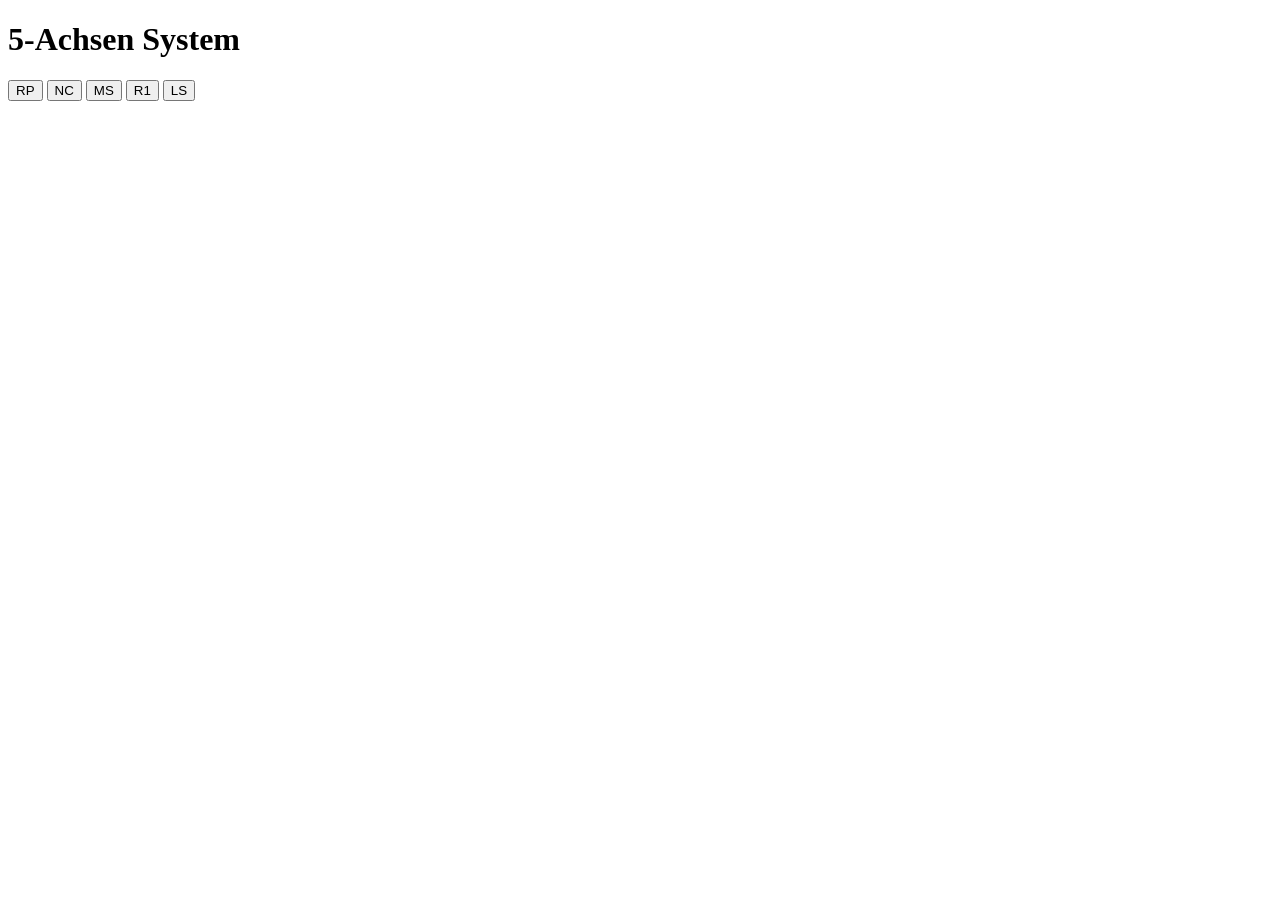
==== index.html @ ac009cf8 "Update index.html" ====
<!DOCTYPE html>
<html lang="de">
<head>
<meta charset="UTF-8">
<title>index</title>
</head>
<body>

<h1>5-Achsen System</h1>

<!-- Die 5 Knöpfe -->
<form action="echo.html" method="get">
  <button name="active" value="RP">RP</button>
  <button name="active" value="NC">NC</button>
  <button name="active" value="MS">MS</button>
  <button name="active" value="R1">R1</button>
  <button name="active" value="LS">LS</button>
</form>

</body>
</html>
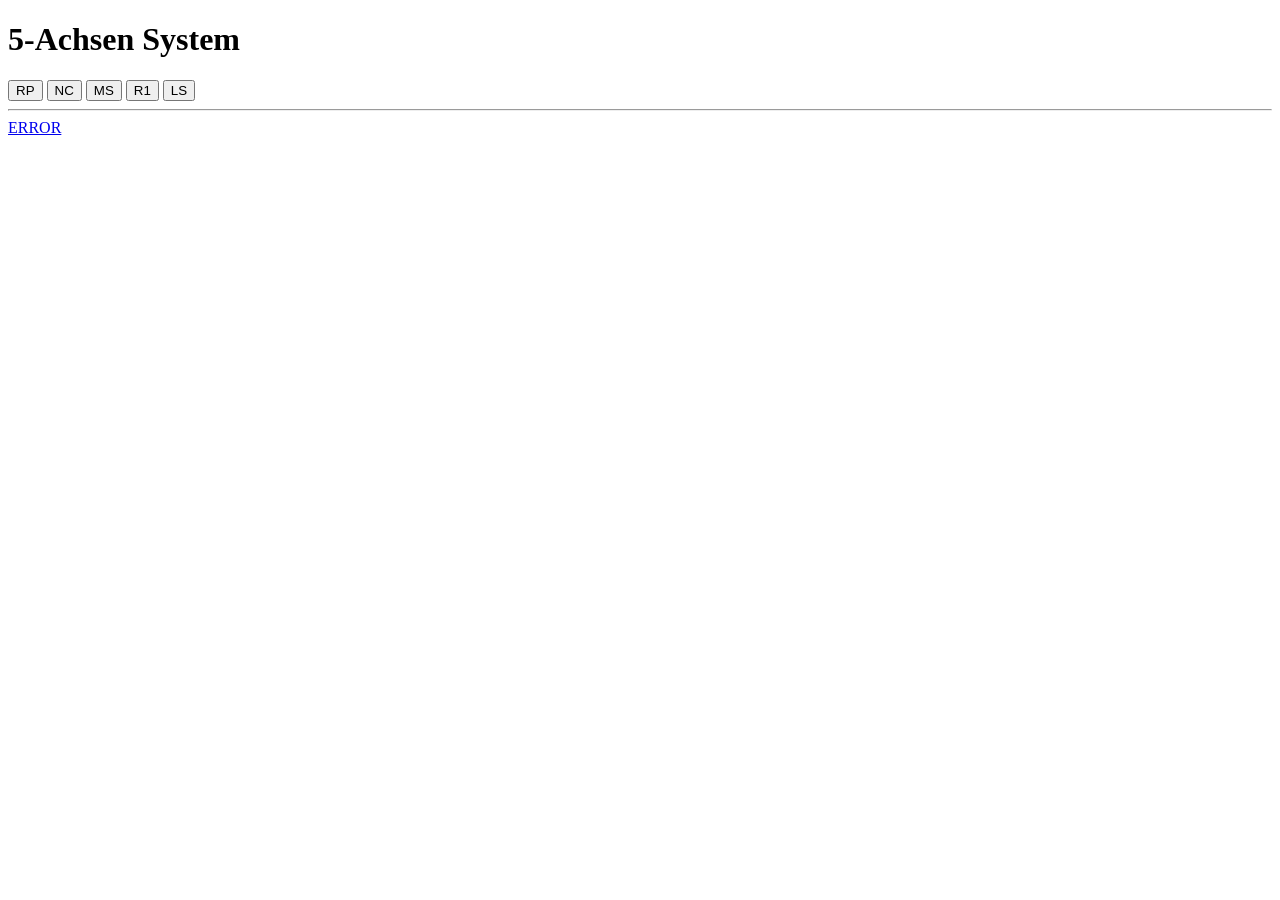
==== commit c9524e6f: "Update index.html" ====
--- a/index.html
+++ b/index.html
@@ -8,7 +8,7 @@
 
 <h1>5-Achsen System</h1>
 
-<!-- Die 5 Knöpfe -->
+<!-- Die 5 Achsen -->
 <form action="echo.html" method="get">
   <button name="active" value="RP">RP</button>
   <button name="active" value="NC">NC</button>
@@ -17,5 +17,10 @@
   <button name="active" value="LS">LS</button>
 </form>
 
+<hr>
+
+<!-- ERROR direkt aus ROOT senden -->
+<a href="error.html?from=index&hint=ROOT+sendet+Fehler">ERROR</a>
+
 </body>
 </html>
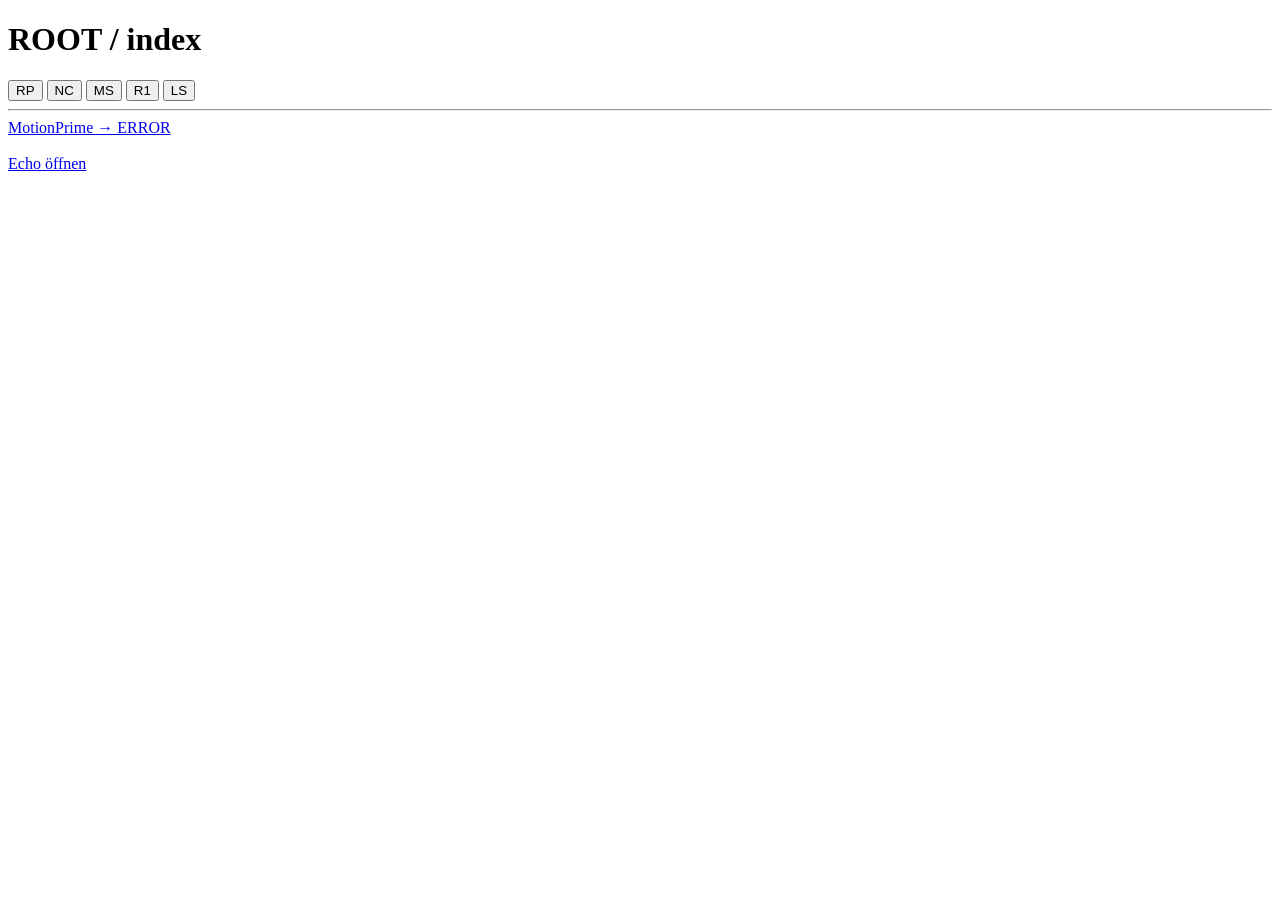
==== commit db22cd87: "Update index.html" ====
--- a/index.html
+++ b/index.html
@@ -2,13 +2,13 @@
 <html lang="de">
 <head>
 <meta charset="UTF-8">
-<title>index</title>
+<title>ROOT</title>
 </head>
 <body>
 
-<h1>5-Achsen System</h1>
+<h1>ROOT / index</h1>
 
-<!-- Die 5 Achsen -->
+<!-- 5 Achsen -->
 <form action="echo.html" method="get">
   <button name="active" value="RP">RP</button>
   <button name="active" value="NC">NC</button>
@@ -19,8 +19,13 @@
 
 <hr>
 
-<!-- ERROR direkt aus ROOT senden -->
-<a href="error.html?from=index&hint=ROOT+sendet+Fehler">ERROR</a>
+<!-- Motion Prime Fehler senden -->
+<a href="error.html?from=MotionPrime&active=NC&hint=MotionPrime+Fehler">MotionPrime → ERROR</a>
+
+<br><br>
+
+<!-- Echo öffnen -->
+<a href="echo.html">Echo öffnen</a>
 
 </body>
 </html>
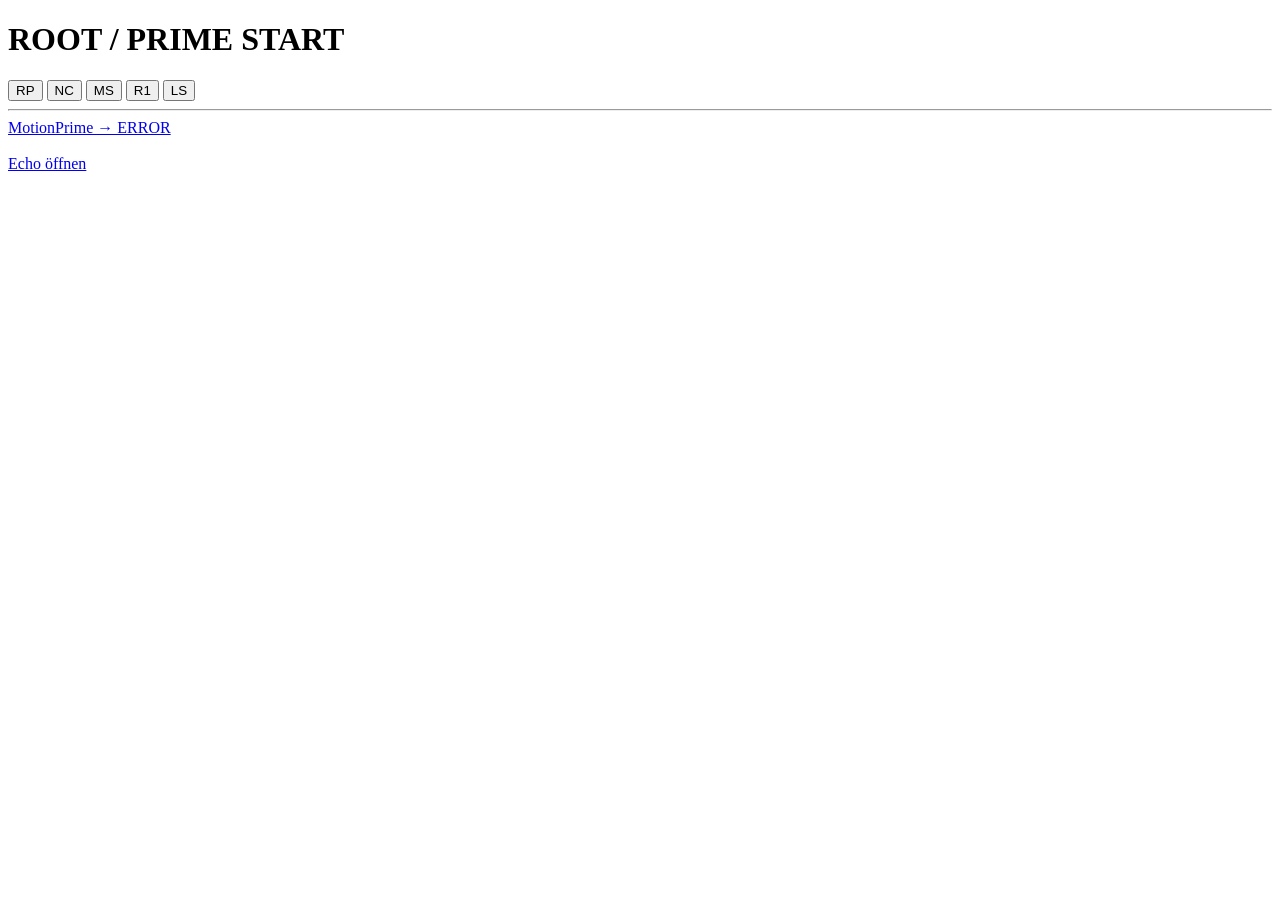
==== commit 8c2137de: "Update index.html" ====
--- a/index.html
+++ b/index.html
@@ -2,11 +2,11 @@
 <html lang="de">
 <head>
 <meta charset="UTF-8">
-<title>ROOT</title>
+<title>PRIME.ROOT.START</title>
 </head>
 <body>
 
-<h1>ROOT / index</h1>
+<h1>ROOT / PRIME START</h1>
 
 <!-- 5 Achsen -->
 <form action="echo.html" method="get">
@@ -19,8 +19,10 @@
 
 <hr>
 
-<!-- Motion Prime Fehler senden -->
-<a href="error.html?from=MotionPrime&active=NC&hint=MotionPrime+Fehler">MotionPrime → ERROR</a>
+<!-- Motion Prime Fehler -->
+<a href="error.html?from=MotionPrime&active=NC&hint=Prime+Trigger+Fehler">
+  MotionPrime → ERROR
+</a>
 
 <br><br>
 
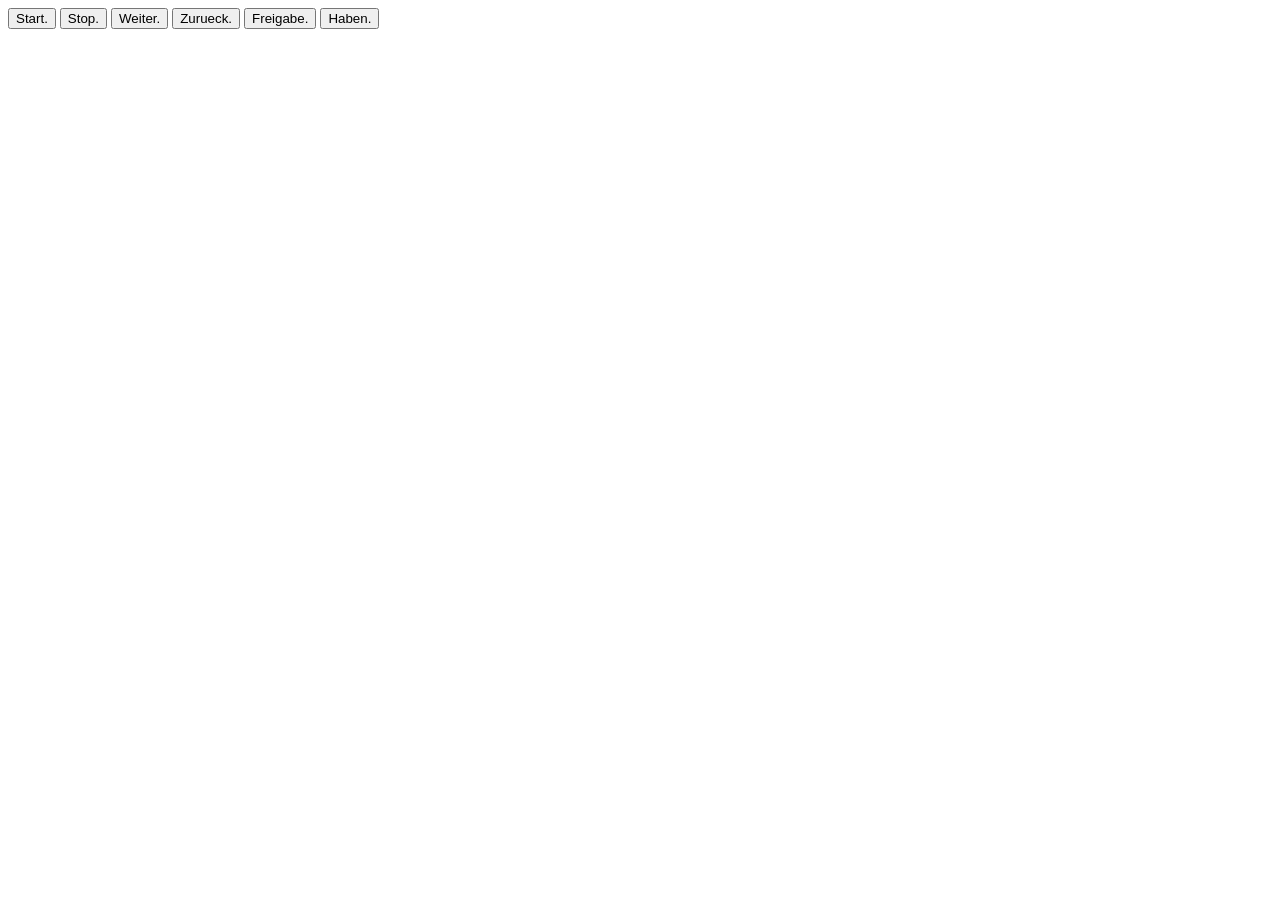
==== commit ab592ee5: "Update index.html" ====
--- a/index.html
+++ b/index.html
@@ -1,33 +1,23 @@
 <!DOCTYPE html>
-<html lang="de">
+<html>
 <head>
-<meta charset="UTF-8">
-<title>PRIME.ROOT.START</title>
+  <meta charset="UTF-8">
+  <title>RESPO MOTION PRIME</title>
+  <link rel="stylesheet" href="style.css">
 </head>
 <body>
 
-<h1>ROOT / PRIME START</h1>
+<div id="respo">
+  <button class="cmd" data-cmd="Start.">Start.</button>
+  <button class="cmd" data-cmd="Stop.">Stop.</button>
+  <button class="cmd" data-cmd="Weiter.">Weiter.</button>
+  <button class="cmd" data-cmd="Zurueck.">Zurueck.</button>
+  <button class="cmd" data-cmd="Freigabe.">Freigabe.</button>
+  <button class="cmd" data-cmd="Haben.">Haben.</button>
+</div>
 
-<!-- 5 Achsen -->
-<form action="echo.html" method="get">
-  <button name="active" value="RP">RP</button>
-  <button name="active" value="NC">NC</button>
-  <button name="active" value="MS">MS</button>
-  <button name="active" value="R1">R1</button>
-  <button name="active" value="LS">LS</button>
-</form>
+<div id="log"></div>
 
-<hr>
-
-<!-- Motion Prime Fehler -->
-<a href="error.html?from=MotionPrime&active=NC&hint=Prime+Trigger+Fehler">
-  MotionPrime → ERROR
-</a>
-
-<br><br>
-
-<!-- Echo öffnen -->
-<a href="echo.html">Echo öffnen</a>
-
+<script src="respo.js"></script>
 </body>
 </html>
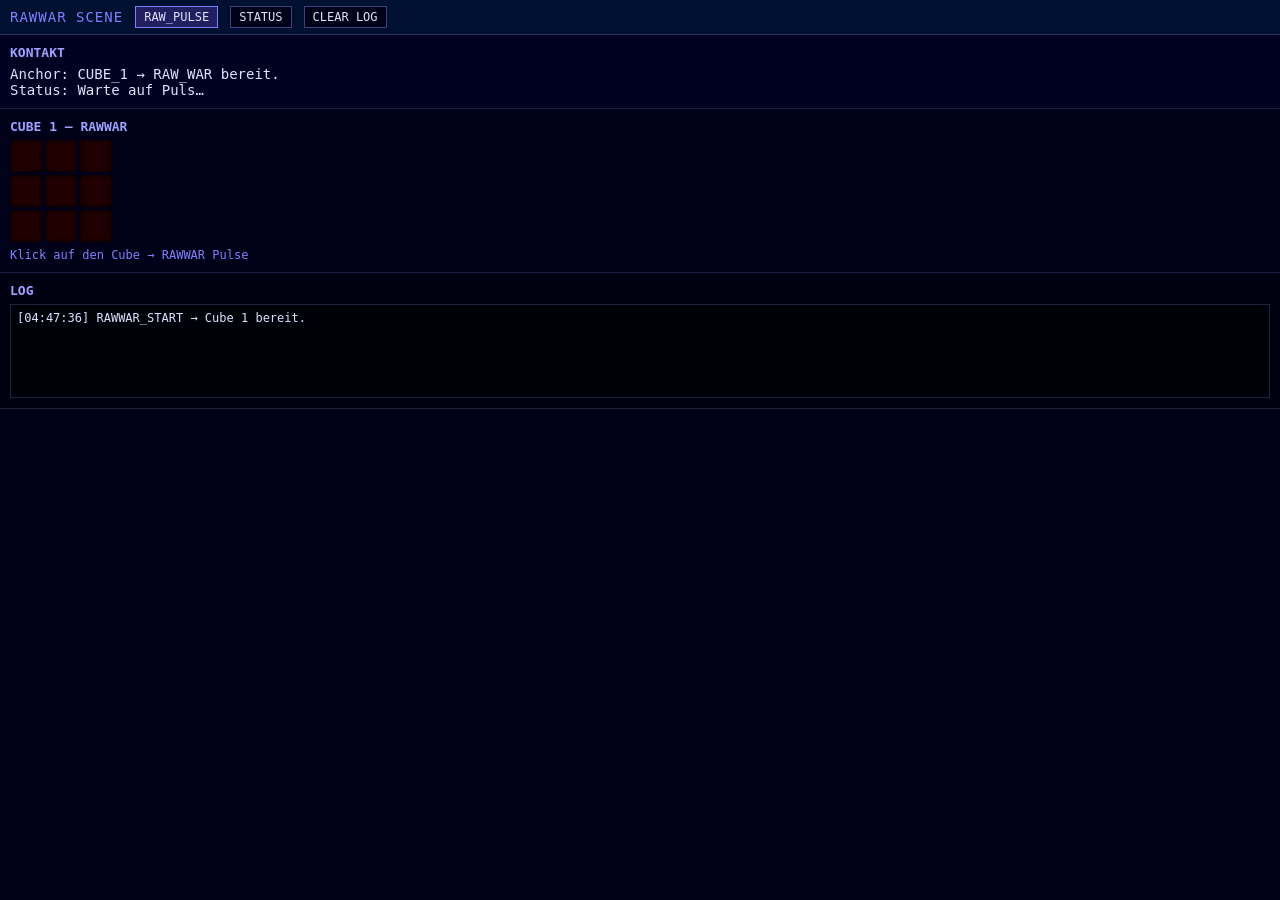
==== commit 23f6cca2: "Update index.html" ====
--- a/index.html
+++ b/index.html
@@ -1,23 +1,227 @@
 <!DOCTYPE html>
-<html>
+<html lang="de">
 <head>
   <meta charset="UTF-8">
-  <title>RESPO MOTION PRIME</title>
-  <link rel="stylesheet" href="style.css">
+  <title>RAWWAR – Minimal Amiga Scene</title>
+
+  <style>
+    body {
+      margin: 0;
+      padding: 0;
+      background: #000018;
+      color: #e0e0ff;
+      font-family: monospace;
+      font-size: 14px;
+    }
+
+    /* Szene-Header / Menüführung */
+    #scene-menu {
+      background: #001030;
+      border-bottom: 1px solid #303060;
+      padding: 6px 10px;
+      display: flex;
+      gap: 12px;
+      align-items: center;
+    }
+
+    #scene-menu span.label {
+      color: #8080ff;
+      text-transform: uppercase;
+      letter-spacing: 1px;
+    }
+
+    #scene-menu button {
+      background: #000018;
+      color: #e0e0ff;
+      border: 1px solid #404080;
+      padding: 3px 8px;
+      cursor: pointer;
+      font-family: monospace;
+      font-size: 12px;
+    }
+
+    #scene-menu button.active {
+      background: #202060;
+      border-color: #8080ff;
+    }
+
+    /* 3 Räume – minimal */
+    .raum {
+      padding: 10px;
+      border-bottom: 1px solid #202040;
+    }
+
+    #raum-1 { background: #000020; }
+    #raum-2 { background: #000018; }
+    #raum-3 { background: #000010; }
+
+    .raum h2 {
+      margin: 0 0 6px 0;
+      font-size: 13px;
+      color: #a0a0ff;
+      text-transform: uppercase;
+    }
+
+    /* Cube – 3x3 Maske */
+    .cube-mask {
+      display: grid;
+      grid-template-columns: repeat(3, 32px);
+      grid-template-rows: repeat(3, 32px);
+      gap: 3px;
+      margin-top: 6px;
+    }
+
+    .cube-mask .cell {
+      background: #200000;
+      border-radius: 4px;
+      box-shadow: 0 0 4px #000 inset;
+    }
+
+    /* RAWWAR Puls */
+    .rawwar-pulse .cell {
+      background: #ff0000 !important;
+      box-shadow: 0 0 10px #ff0000;
+      transition: 0.15s;
+    }
+
+    /* Log-Bereich */
+    #log {
+      background: #000008;
+      border: 1px solid #202040;
+      padding: 6px;
+      height: 80px;
+      overflow-y: auto;
+      font-size: 12px;
+      white-space: pre;
+    }
+  </style>
 </head>
+
 <body>
 
-<div id="respo">
-  <button class="cmd" data-cmd="Start.">Start.</button>
-  <button class="cmd" data-cmd="Stop.">Stop.</button>
-  <button class="cmd" data-cmd="Weiter.">Weiter.</button>
-  <button class="cmd" data-cmd="Zurueck.">Zurueck.</button>
-  <button class="cmd" data-cmd="Freigabe.">Freigabe.</button>
-  <button class="cmd" data-cmd="Haben.">Haben.</button>
-</div>
-
-<div id="log"></div>
-
-<script src="respo.js"></script>
+  <!-- Szene-Menüführung -->
+  <div id="scene-menu">
+    <span class="label">RAWWAR SCENE</span>
+    <button id="btn-rawwar" class="active">RAW_PULSE</button>
+    <button id="btn-status">STATUS</button>
+    <button id="btn-clear">CLEAR LOG</button>
+  </div>
+
+  <!-- RAUM 1: Status / Kontakt -->
+  <div id="raum-1" class="raum">
+    <h2>Kontakt</h2>
+    <div>Anchor: <span id="cube-anker">–</span></div>
+    <div>Status: <span id="cube-status">–</span></div>
+  </div>
+
+  <!-- RAUM 2: Cube-Szene -->
+  <div id="raum-2" class="raum">
+    <h2>Cube 1 – RAWWAR</h2>
+    <div id="cube1" class="cube-mask">
+      <div class="cell"></div><div class="cell"></div><div class="cell"></div>
+      <div class="cell"></div><div class="cell"></div><div class="cell"></div>
+      <div class="cell"></div><div class="cell"></div><div class="cell"></div>
+    </div>
+    <div style="margin-top:6px;font-size:12px;color:#8080ff;">
+      Klick auf den Cube → RAWWAR Pulse
+    </div>
+  </div>
+
+  <!-- RAUM 3: Log / Rückmeldung -->
+  <div id="raum-3" class="raum">
+    <h2>Log</h2>
+    <div id="log"></div>
+  </div>
+
+  <script>
+    // FUNKTION 1: RAWWAR starten (Kontakt + Status + Log)
+    function rawwarStart() {
+      const anker = document.getElementById("cube-anker");
+      const status = document.getElementById("cube-status");
+      if (!anker || !status) return;
+
+      anker.textContent = "CUBE_1 → RAW_WAR bereit.";
+      status.textContent = "Warte auf Puls…";
+
+      logLine("RAWWAR_START → Cube 1 bereit.");
+    }
+
+    // FUNKTION 2: RAWWAR Pulse (visuell + Status)
+    function rawwarPulse() {
+      const cube = document.getElementById("cube1");
+      const status = document.getElementById("cube-status");
+      if (!cube || !status) return;
+
+      cube.classList.add("rawwar-pulse");
+      status.textContent = "RAW_WAR → Pulse aktiv.";
+
+      logLine("RAWWAR_PULSE → visueller Puls.");
+
+      setTimeout(() => {
+        cube.classList.remove("rawwar-pulse");
+        status.textContent = "RAW_WAR → Pulse beendet.";
+      }, 500);
+    }
+
+    // FUNKTION 3: Szene-Menü / Log-Steuerung
+    function setScene(action) {
+      const btnRaw = document.getElementById("btn-rawwar");
+      const btnStatus = document.getElementById("btn-status");
+      const btnClear = document.getElementById("btn-clear");
+
+      [btnRaw, btnStatus, btnClear].forEach(b => b.classList.remove("active"));
+
+      switch (action) {
+        case "raw":
+          btnRaw.classList.add("active");
+          rawwarPulse();
+          break;
+        case "status":
+          btnStatus.classList.add("active");
+          rawwarStart();
+          break;
+        case "clear":
+          btnClear.classList.add("active");
+          clearLog();
+          break;
+      }
+    }
+
+    // Hilfsfunktionen: Log
+    function logLine(text) {
+      const log = document.getElementById("log");
+      if (!log) return;
+      const ts = new Date().toISOString().split("T")[1].split(".")[0];
+      log.textContent += "[" + ts + "] " + text + "\n";
+      log.scrollTop = log.scrollHeight;
+    }
+
+    function clearLog() {
+      const log = document.getElementById("log");
+      if (!log) return;
+      log.textContent = "";
+    }
+
+    // Events
+    document.getElementById("cube1").addEventListener("click", () => {
+      setScene("raw");
+    });
+
+    document.getElementById("btn-rawwar").addEventListener("click", () => {
+      setScene("raw");
+    });
+
+    document.getElementById("btn-status").addEventListener("click", () => {
+      setScene("status");
+    });
+
+    document.getElementById("btn-clear").addEventListener("click", () => {
+      setScene("clear");
+    });
+
+    // Initial
+    rawwarStart();
+  </script>
+
 </body>
 </html>
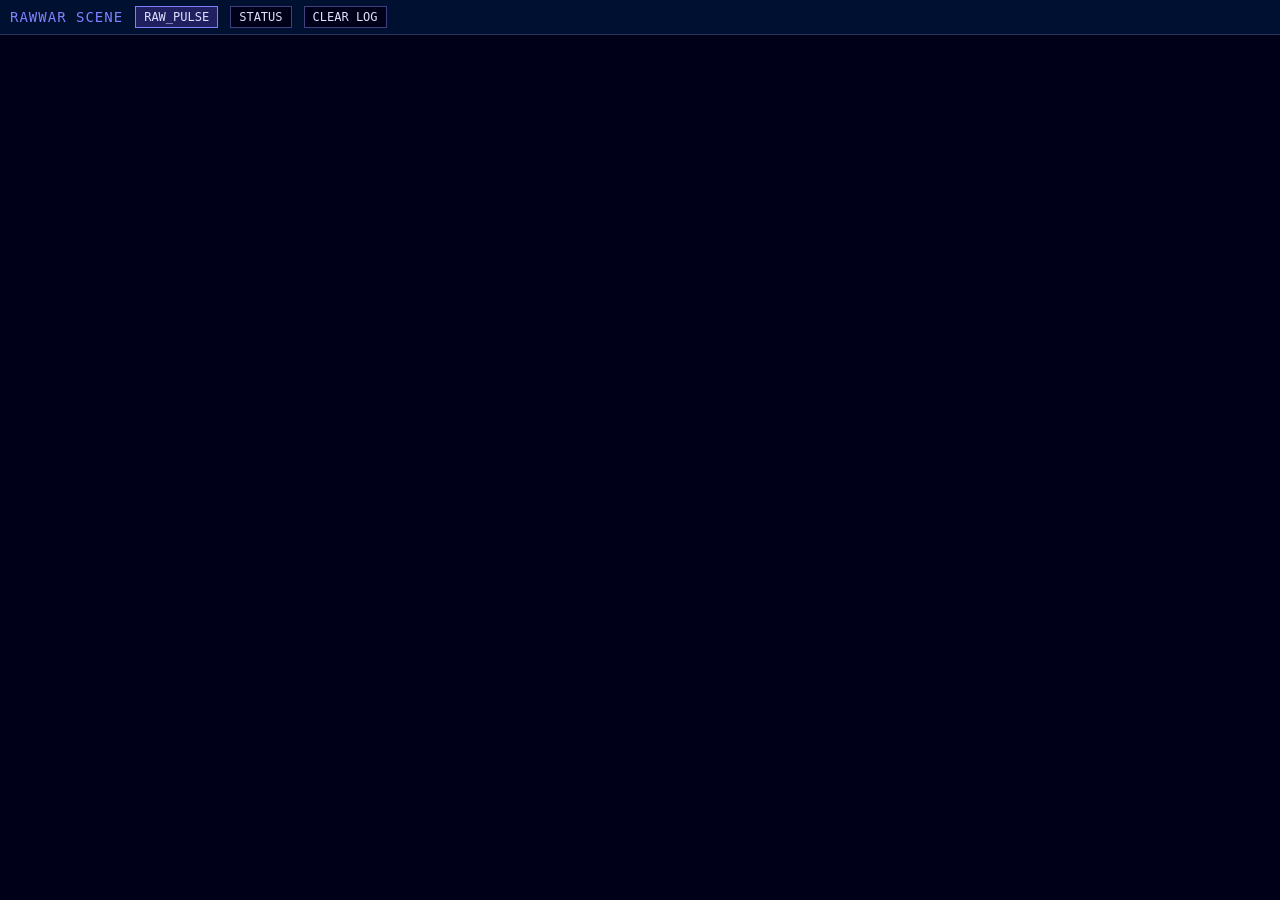
==== commit a0734270: "Update index.html" ====
--- a/index.html
+++ b/index.html
@@ -2,7 +2,7 @@
 <html lang="de">
 <head>
   <meta charset="UTF-8">
-  <title>RAWWAR – Minimal Amiga Scene</title>
+  <title>RAWWAR – Motion Blur Cube</title>
 
   <style>
     body {
@@ -14,7 +14,6 @@
       font-size: 14px;
     }
 
-    /* Szene-Header / Menüführung */
     #scene-menu {
       background: #001030;
       border-bottom: 1px solid #303060;
@@ -45,7 +44,6 @@
       border-color: #8080ff;
     }
 
-    /* 3 Räume – minimal */
     .raum {
       padding: 10px;
       border-bottom: 1px solid #202040;
@@ -62,29 +60,31 @@
       text-transform: uppercase;
     }
 
-    /* Cube – 3x3 Maske */
+    /* MOTION BLUR GRID */
     .cube-mask {
       display: grid;
       grid-template-columns: repeat(3, 32px);
-      grid-template-rows: repeat(3, 32px);
-      gap: 3px;
+      grid-template-rows: repeat(3, 12px);
+      gap: 4px;
       margin-top: 6px;
     }
 
     .cube-mask .cell {
       background: #200000;
-      border-radius: 4px;
-      box-shadow: 0 0 4px #000 inset;
-    }
-
-    /* RAWWAR Puls */
-    .rawwar-pulse .cell {
-      background: #ff0000 !important;
-      box-shadow: 0 0 10px #ff0000;
+      border-radius: 2px;
+      filter: blur(1.5px);
+      opacity: 0.4;
       transition: 0.15s;
     }
 
-    /* Log-Bereich */
+    /* PULSE → MOTION BLUR FLASH */
+    .rawwar-pulse .cell {
+      background: #ff0000 !important;
+      opacity: 1;
+      filter: blur(4px) brightness(2);
+      box-shadow: 0 0 18px #ff0000;
+    }
+
     #log {
       background: #000008;
       border: 1px solid #202040;
@@ -99,129 +99,8 @@
 
 <body>
 
-  <!-- Szene-Menüführung -->
   <div id="scene-menu">
     <span class="label">RAWWAR SCENE</span>
     <button id="btn-rawwar" class="active">RAW_PULSE</button>
     <button id="btn-status">STATUS</button>
     <button id="btn-clear">CLEAR LOG</button>
-  </div>
-
-  <!-- RAUM 1: Status / Kontakt -->
-  <div id="raum-1" class="raum">
-    <h2>Kontakt</h2>
-    <div>Anchor: <span id="cube-anker">–</span></div>
-    <div>Status: <span id="cube-status">–</span></div>
-  </div>
-
-  <!-- RAUM 2: Cube-Szene -->
-  <div id="raum-2" class="raum">
-    <h2>Cube 1 – RAWWAR</h2>
-    <div id="cube1" class="cube-mask">
-      <div class="cell"></div><div class="cell"></div><div class="cell"></div>
-      <div class="cell"></div><div class="cell"></div><div class="cell"></div>
-      <div class="cell"></div><div class="cell"></div><div class="cell"></div>
-    </div>
-    <div style="margin-top:6px;font-size:12px;color:#8080ff;">
-      Klick auf den Cube → RAWWAR Pulse
-    </div>
-  </div>
-
-  <!-- RAUM 3: Log / Rückmeldung -->
-  <div id="raum-3" class="raum">
-    <h2>Log</h2>
-    <div id="log"></div>
-  </div>
-
-  <script>
-    // FUNKTION 1: RAWWAR starten (Kontakt + Status + Log)
-    function rawwarStart() {
-      const anker = document.getElementById("cube-anker");
-      const status = document.getElementById("cube-status");
-      if (!anker || !status) return;
-
-      anker.textContent = "CUBE_1 → RAW_WAR bereit.";
-      status.textContent = "Warte auf Puls…";
-
-      logLine("RAWWAR_START → Cube 1 bereit.");
-    }
-
-    // FUNKTION 2: RAWWAR Pulse (visuell + Status)
-    function rawwarPulse() {
-      const cube = document.getElementById("cube1");
-      const status = document.getElementById("cube-status");
-      if (!cube || !status) return;
-
-      cube.classList.add("rawwar-pulse");
-      status.textContent = "RAW_WAR → Pulse aktiv.";
-
-      logLine("RAWWAR_PULSE → visueller Puls.");
-
-      setTimeout(() => {
-        cube.classList.remove("rawwar-pulse");
-        status.textContent = "RAW_WAR → Pulse beendet.";
-      }, 500);
-    }
-
-    // FUNKTION 3: Szene-Menü / Log-Steuerung
-    function setScene(action) {
-      const btnRaw = document.getElementById("btn-rawwar");
-      const btnStatus = document.getElementById("btn-status");
-      const btnClear = document.getElementById("btn-clear");
-
-      [btnRaw, btnStatus, btnClear].forEach(b => b.classList.remove("active"));
-
-      switch (action) {
-        case "raw":
-          btnRaw.classList.add("active");
-          rawwarPulse();
-          break;
-        case "status":
-          btnStatus.classList.add("active");
-          rawwarStart();
-          break;
-        case "clear":
-          btnClear.classList.add("active");
-          clearLog();
-          break;
-      }
-    }
-
-    // Hilfsfunktionen: Log
-    function logLine(text) {
-      const log = document.getElementById("log");
-      if (!log) return;
-      const ts = new Date().toISOString().split("T")[1].split(".")[0];
-      log.textContent += "[" + ts + "] " + text + "\n";
-      log.scrollTop = log.scrollHeight;
-    }
-
-    function clearLog() {
-      const log = document.getElementById("log");
-      if (!log) return;
-      log.textContent = "";
-    }
-
-    // Events
-    document.getElementById("cube1").addEventListener("click", () => {
-      setScene("raw");
-    });
-
-    document.getElementById("btn-rawwar").addEventListener("click", () => {
-      setScene("raw");
-    });
-
-    document.getElementById("btn-status").addEventListener("click", () => {
-      setScene("status");
-    });
-
-    document.getElementById("btn-clear").addEventListener("click", () => {
-      setScene("clear");
-    });
-
-    // Initial
-    rawwarStart();
-  </script>
-
-</body>
-</html>
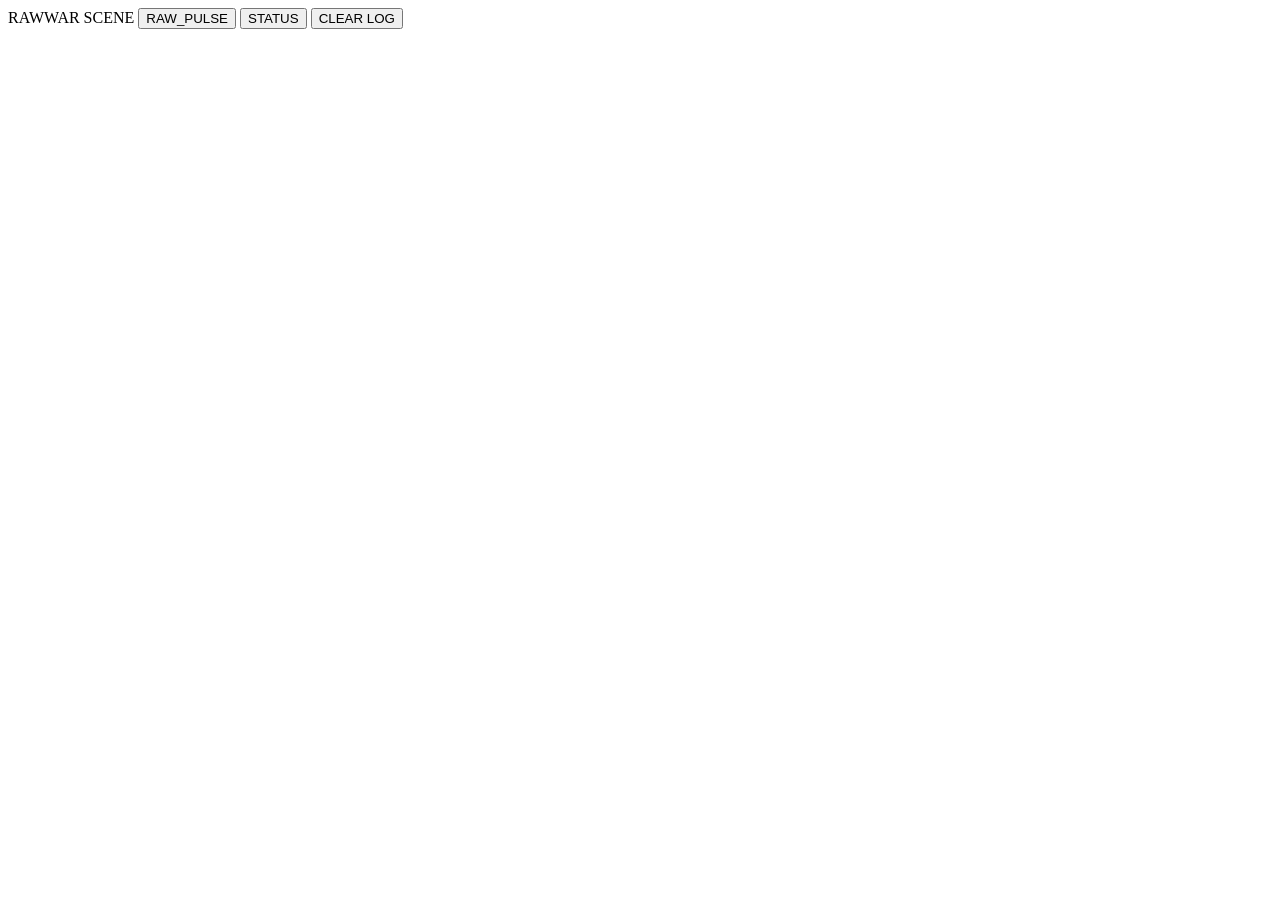
==== commit 35929bfa: "Refactor index.html with new structure Updated the HTML structure and retained styling." ====
--- a/index.html
+++ b/index.html
@@ -5,102 +5,27 @@
   <title>RAWWAR – Motion Blur Cube</title>
 
   <style>
-    body {
-      margin: 0;
-      padding: 0;
-      background: #000018;
-      color: #e0e0ff;
-      font-family: monospace;
-      font-size: 14px;
-    }
-
-    #scene-menu {
-      background: #001030;
-      border-bottom: 1px solid #303060;
-      padding: 6px 10px;
-      display: flex;
-      gap: 12px;
-      align-items: center;
-    }
-
-    #scene-menu span.label {
-      color: #8080ff;
-      text-transform: uppercase;
-      letter-spacing: 1px;
-    }
-
-    #scene-menu button {
-      background: #000018;
-      color: #e0e0ff;
-      border: 1px solid #404080;
-      padding: 3px 8px;
-      cursor: pointer;
-      font-family: monospace;
-      font-size: 12px;
-    }
-
-    #scene-menu button.active {
-      background: #202060;
-      border-color: #8080ff;
-    }
-
-    .raum {
-      padding: 10px;
-      border-bottom: 1px solid #202040;
-    }
-
-    #raum-1 { background: #000020; }
-    #raum-2 { background: #000018; }
-    #raum-3 { background: #000010; }
-
-    .raum h2 {
-      margin: 0 0 6px 0;
-      font-size: 13px;
-      color: #a0a0ff;
-      text-transform: uppercase;
-    }
-
-    /* MOTION BLUR GRID */
-    .cube-mask {
-      display: grid;
-      grid-template-columns: repeat(3, 32px);
-      grid-template-rows: repeat(3, 12px);
-      gap: 4px;
-      margin-top: 6px;
-    }
-
-    .cube-mask .cell {
-      background: #200000;
-      border-radius: 2px;
-      filter: blur(1.5px);
-      opacity: 0.4;
-      transition: 0.15s;
-    }
-
-    /* PULSE → MOTION BLUR FLASH */
-    .rawwar-pulse .cell {
-      background: #ff0000 !important;
-      opacity: 1;
-      filter: blur(4px) brightness(2);
-      box-shadow: 0 0 18px #ff0000;
-    }
-
-    #log {
-      background: #000008;
-      border: 1px solid #202040;
-      padding: 6px;
-      height: 80px;
-      overflow-y: auto;
-      font-size: 12px;
-      white-space: pre;
-    }
+    /* dein kompletter Style bleibt hier */
   </style>
 </head>
 
 <body>
 
+  <!-- dein kompletter HTML-Inhalt -->
   <div id="scene-menu">
     <span class="label">RAWWAR SCENE</span>
     <button id="btn-rawwar" class="active">RAW_PULSE</button>
     <button id="btn-status">STATUS</button>
     <button id="btn-clear">CLEAR LOG</button>
+  </div>
+
+  <!-- Räume, Cube, Log usw. -->
+  <!-- ... -->
+
+  <!-- DAS SCRIPT MUSS HIER HIN -->
+  <script>
+    /* dein kompletter JS-Code */
+  </script>
+
+</body>
+</html>
